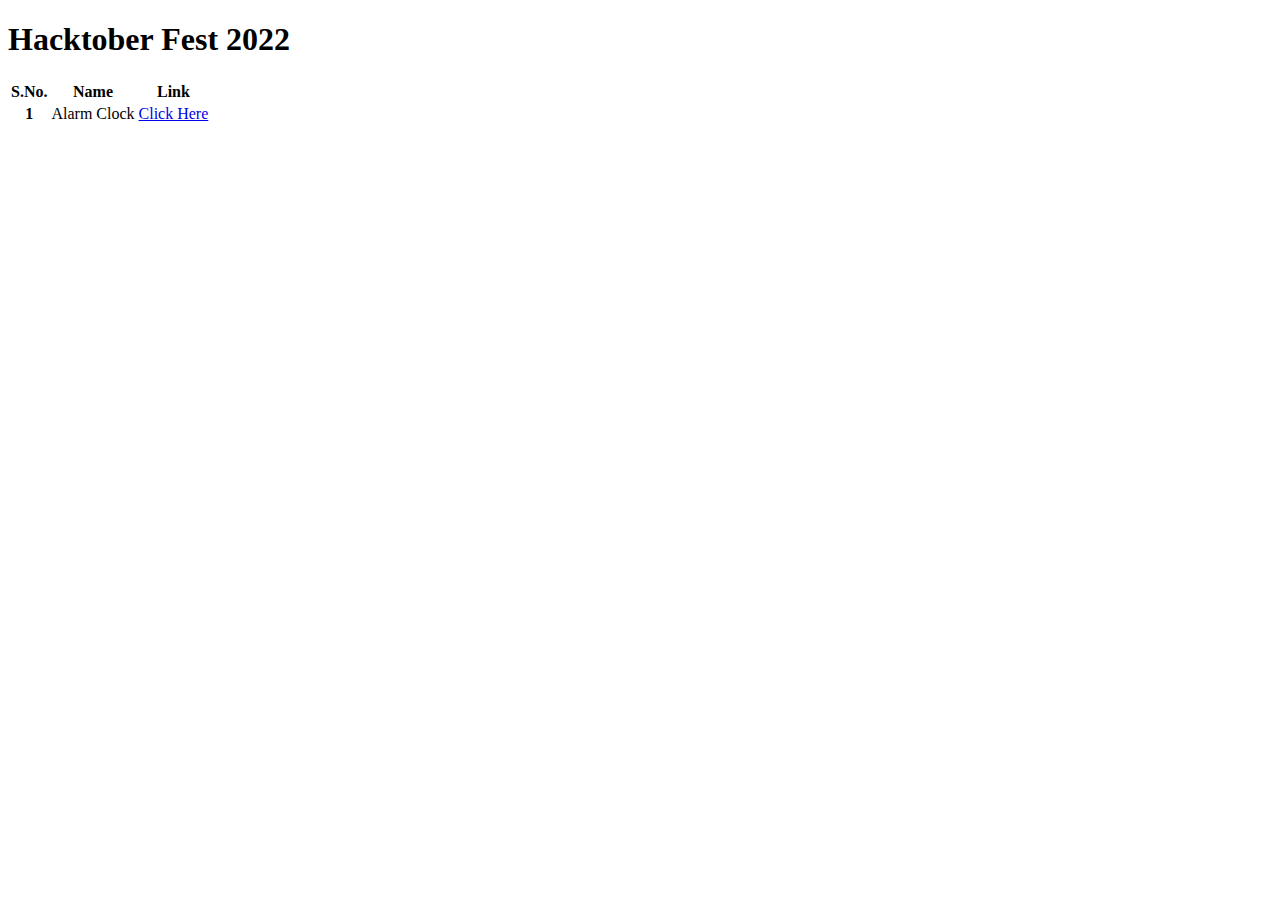
==== index.html @ 740f6656 "Landing Page Added" ====
<!DOCTYPE html>
<html lang="en">
  <head>
    <meta charset="utf-8" />
    <meta name="viewport" content="width=device-width, initial-scale=1" />
    <title>Hacktober Fest 2022</title>
    <link
      href="https://cdn.jsdelivr.net/npm/bootstrap@5.2.2/dist/css/bootstrap.min.css"
      rel="stylesheet"
      integrity="sha384-Zenh87qX5JnK2Jl0vWa8Ck2rdkQ2Bzep5IDxbcnCeuOxjzrPF/et3URy9Bv1WTRi"
      crossorigin="anonymous"
    />
  </head>
  <body>
    <h1 class="text-center my-4">Hacktober Fest 2022</h1>
    <section class="container d-flex justify-content-center">
      <table class="table table-responsive">
        <thead>
          <tr>
            <th scope="col">S.No.</th>
            <th scope="col">Name</th>
            <th scope="col">Link</th>
          </tr>
        </thead>
        <tbody>
          <tr>
            <th scope="row">1</th>
            <td>Alarm Clock</td>
            <td><a href="/alarm clock/">Click Here</a></td>
          </tr>
        </tbody>
      </table>
    </section>
    <script
      src="https://cdn.jsdelivr.net/npm/bootstrap@5.2.2/dist/js/bootstrap.bundle.min.js"
      integrity="sha384-OERcA2EqjJCMA+/3y+gxIOqMEjwtxJY7qPCqsdltbNJuaOe923+mo//f6V8Qbsw3"
      crossorigin="anonymous"
    ></script>
  </body>
</html>
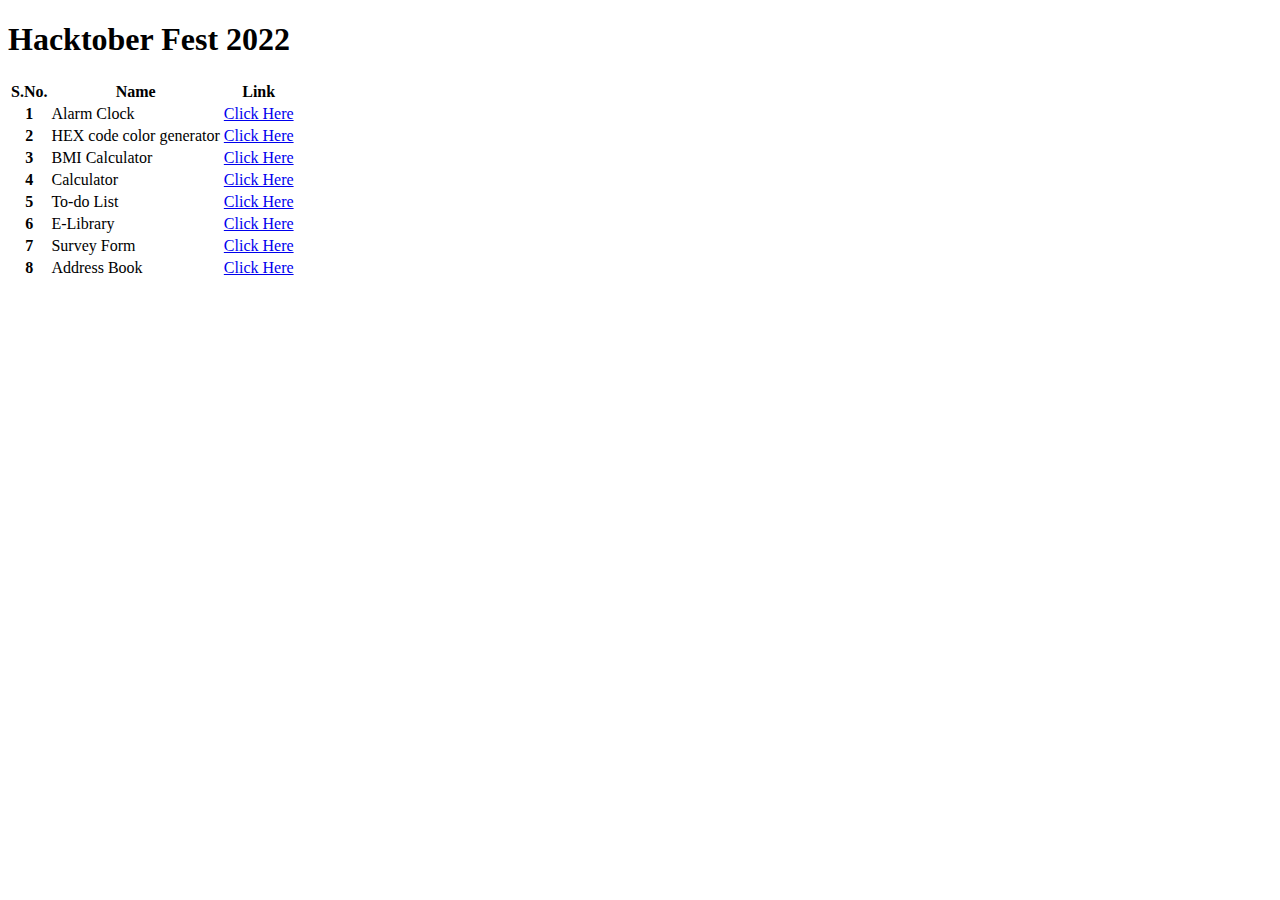
==== commit a5d3c651: "Update links" ====
--- a/index.html
+++ b/index.html
@@ -26,7 +26,42 @@
           <tr>
             <th scope="row">1</th>
             <td>Alarm Clock</td>
-            <td><a href="/alarm clock/">Click Here</a></td>
+            <td><a href="./alarm clock/">Click Here</a></td>
+          </tr>
+          <tr>
+            <th scope="row">2</th>
+            <td>HEX code color generator</td>
+            <td><a href="./HEX code color generator/">Click Here</a></td>
+          </tr>
+          <tr>
+            <th scope="row">3</th>
+            <td>BMI Calculator</td>
+            <td><a href="./BMI Calculator/">Click Here</a></td>
+          </tr>
+          <tr>
+            <th scope="row">4</th>
+            <td>Calculator</td>
+            <td><a href="./calculator/">Click Here</a></td>
+          </tr>
+          <tr>
+            <th scope="row">5</th>
+            <td>To-do List</td>
+            <td><a href="./to-do list/">Click Here</a></td>
+          </tr>
+          <tr>
+            <th scope="row">6</th>
+            <td>E-Library</td>
+            <td><a href="./library/">Click Here</a></td>
+          </tr>
+          <tr>
+            <th scope="row">7</th>
+            <td>Survey Form</td>
+            <td><a href="./survey_form/">Click Here</a></td>
+          </tr>
+          <tr>
+            <th scope="row">8</th>
+            <td>Address Book</td>
+            <td><a href="./address_book/">Click Here</a></td>
           </tr>
         </tbody>
       </table>
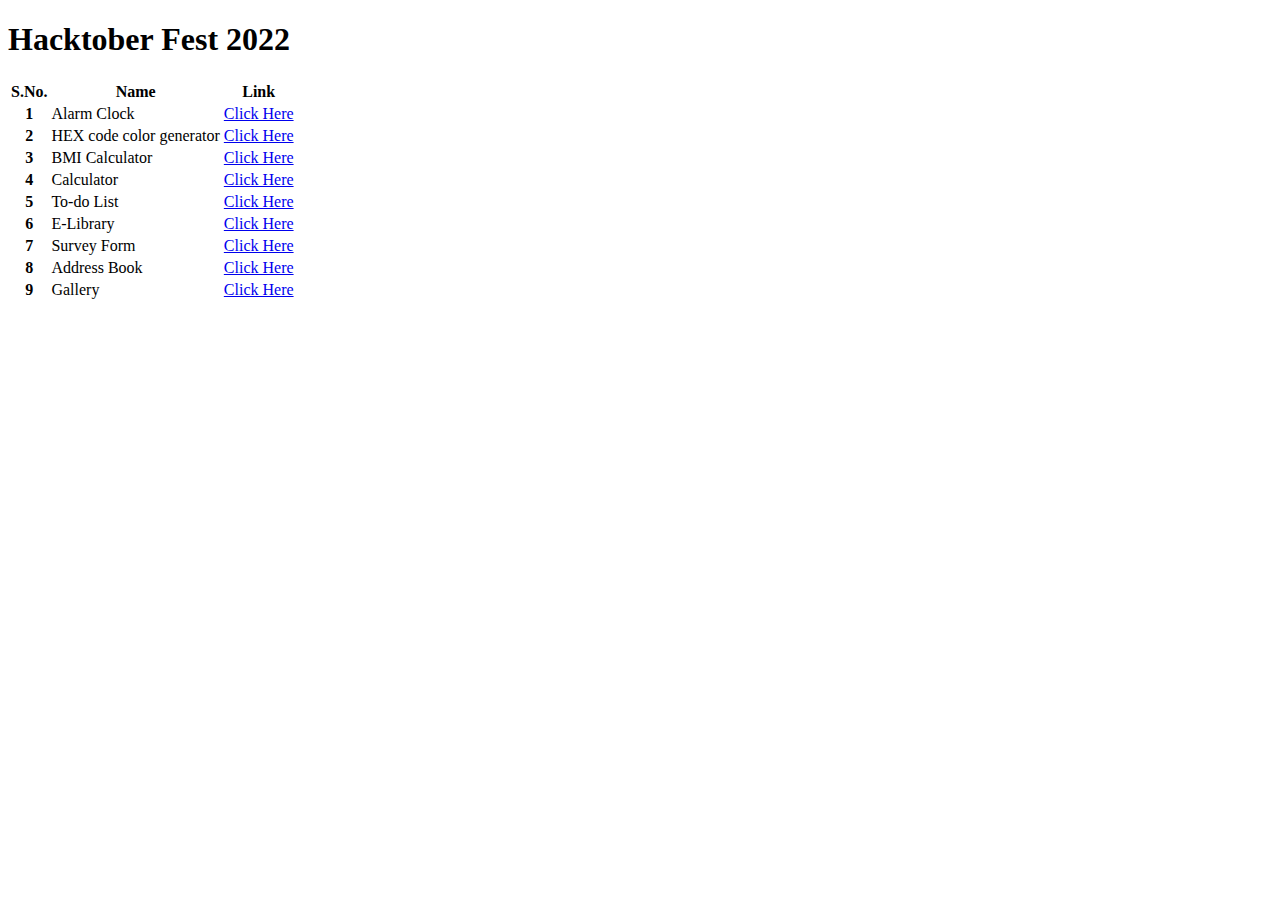
==== commit c9b771f6: "Link updated" ====
--- a/index.html
+++ b/index.html
@@ -63,6 +63,11 @@
             <td>Address Book</td>
             <td><a href="./address_book/">Click Here</a></td>
           </tr>
+          <tr>
+            <th scope="row">9</th>
+            <td>Gallery</td>
+            <td><a href="./GalleryWebpage/">Click Here</a></td>
+          </tr>
         </tbody>
       </table>
     </section>
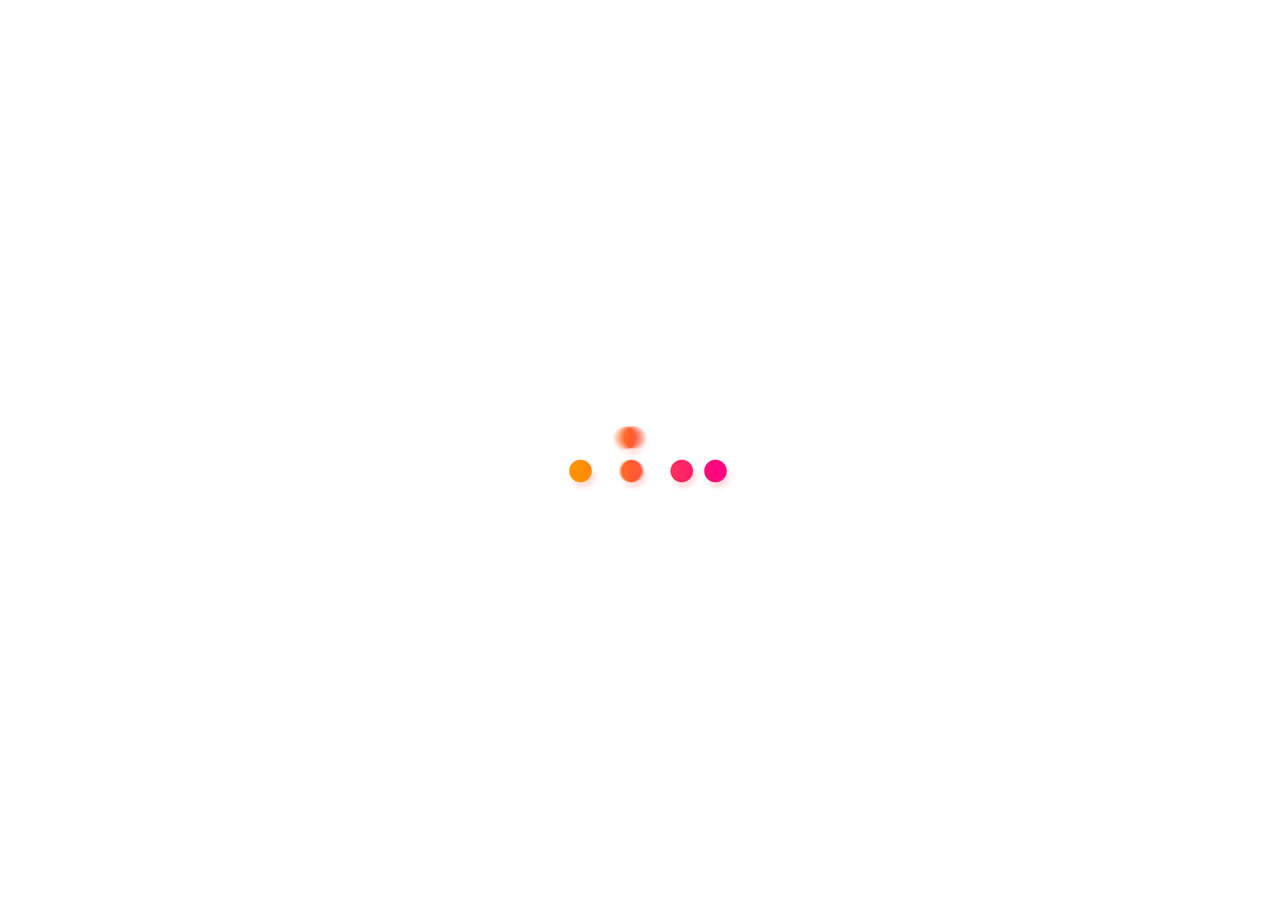
==== commit bc010eb2: "Merge e294105bfbf97d44eb5b205866e2dedab20e4b89 into e6518067982153ebb00d002bf681f74c57b188a8" ====
--- a/index.html
+++ b/index.html
@@ -10,8 +10,22 @@
       integrity="sha384-Zenh87qX5JnK2Jl0vWa8Ck2rdkQ2Bzep5IDxbcnCeuOxjzrPF/et3URy9Bv1WTRi"
       crossorigin="anonymous"
     />
+    <style>
+      .preloader {
+        width: 100%;
+        height: 100vh;
+        background-color: #fff;
+        display: flex;
+        align-items: center;
+        justify-content: center;
+        position: fixed;
+        z-index: 100;
+      }
+    </style>
   </head>
-  <body>
+  <body onload="loadFunc()">
+    <div class="preloader"><img src="giphy.gif" alt="" /></div>
+
     <h1 class="text-center my-4">Hacktober Fest 2022</h1>
     <section class="container d-flex justify-content-center">
       <table class="table table-responsive">
@@ -76,5 +90,13 @@
       integrity="sha384-OERcA2EqjJCMA+/3y+gxIOqMEjwtxJY7qPCqsdltbNJuaOe923+mo//f6V8Qbsw3"
       crossorigin="anonymous"
     ></script>
+    <script>
+      var preloader = document.querySelector(".preloader");
+      function loadFunc() {
+        setTimeout(function () {
+          preloader.style.display = "none";
+        }, 1650);
+      }
+    </script>
   </body>
 </html>
